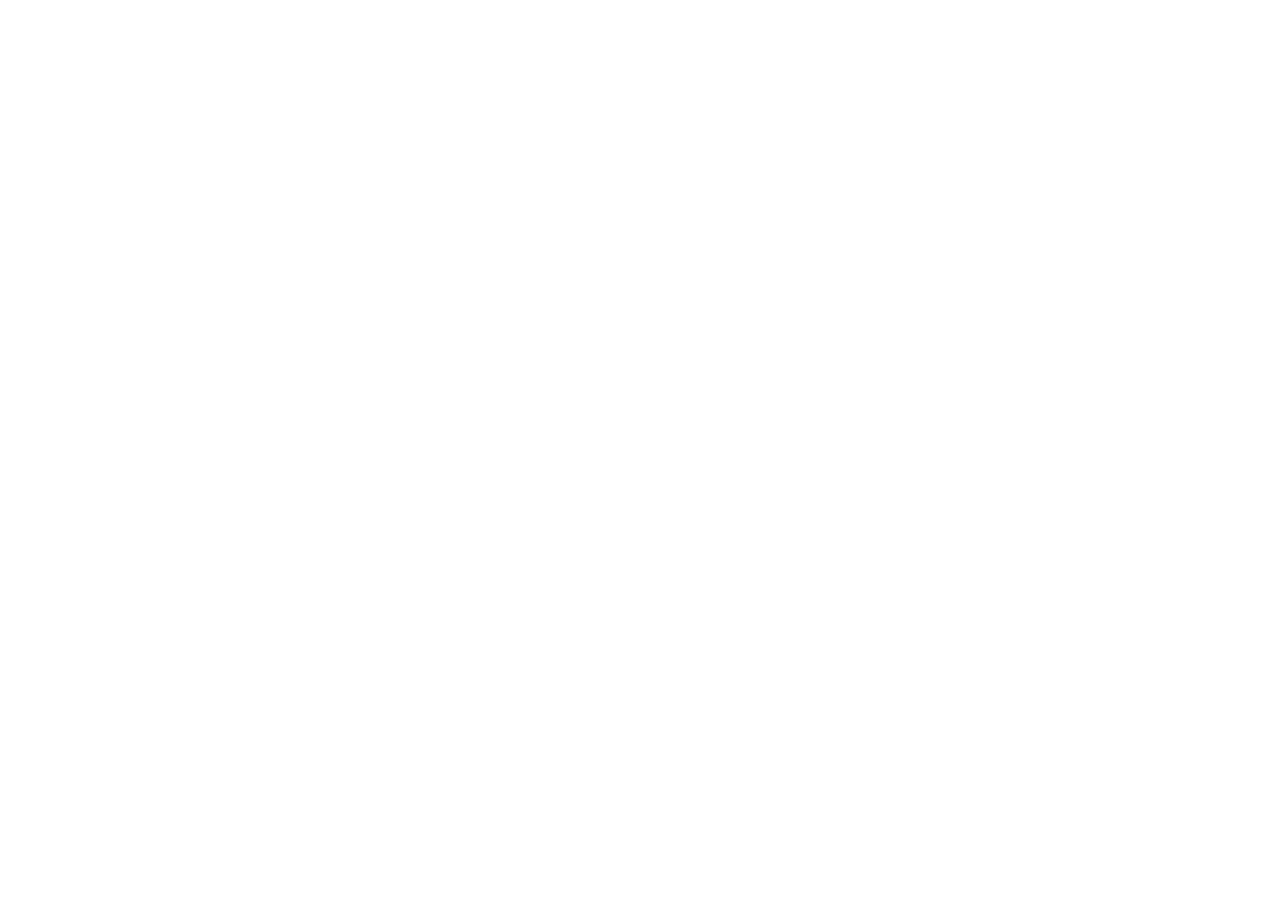
==== Code/index.html @ 17988641 "Removed main.css" ====
<!DOCTYPE html>
<html>
<head>
    <meta charset="utf-8" />
    <meta http-equiv="X-UA-Compatible" content="IE=edge">
    <title></title>
    <meta name="viewport" content="width=device-width, initial-scale=1">
    <link rel="stylesheet" type="text/css" media="screen" href="main.css" />
    <script src="main.js"></script>
</head>
<body>
    
</body>
</html>
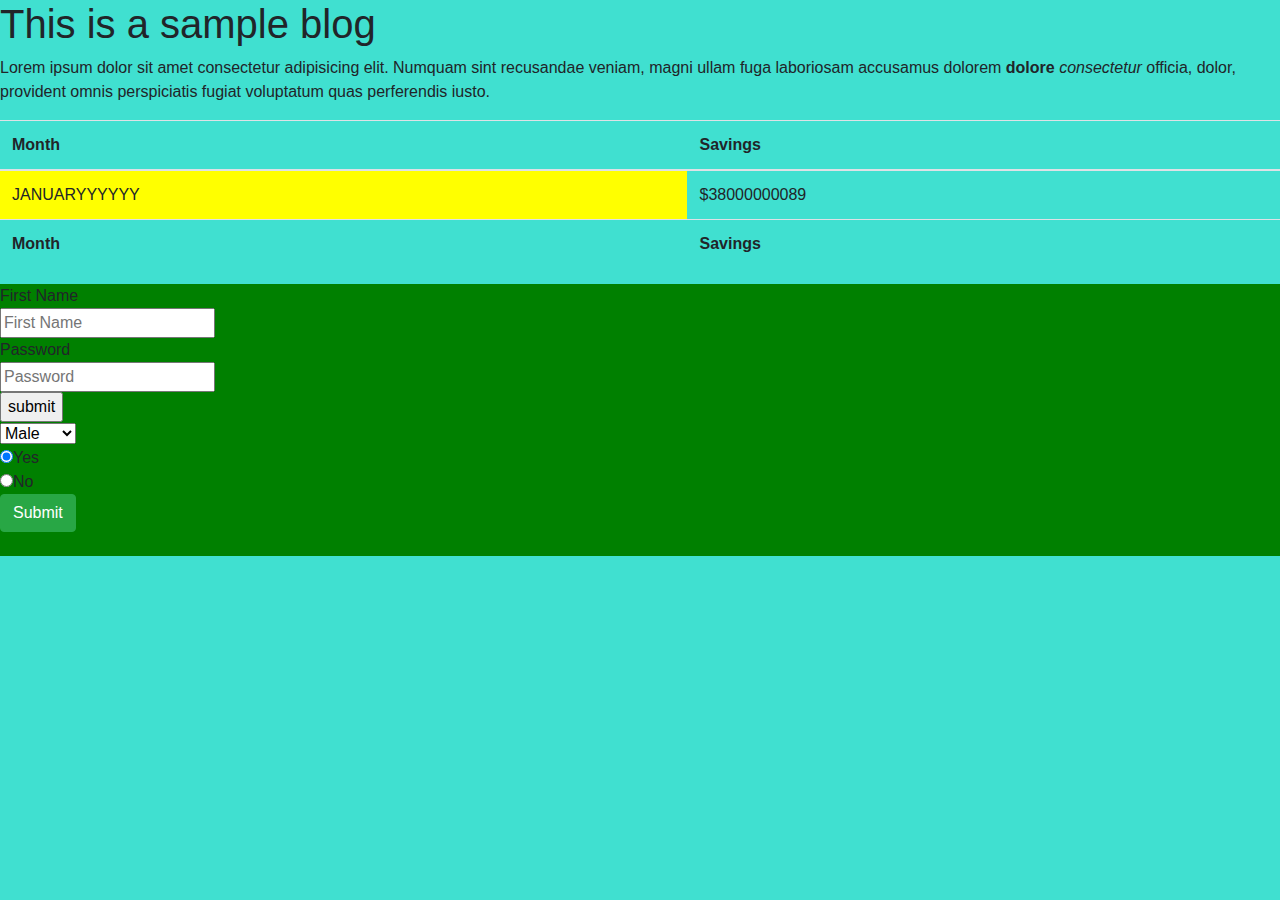
==== commit 12ef2a58: "Added DAY 2 i.e index.html amd main.css" ====
--- a/Code/index.html
+++ b/Code/index.html
@@ -1,14 +1,71 @@
 <!DOCTYPE html>
 <html>
+
 <head>
+
     <meta charset="utf-8" />
     <meta http-equiv="X-UA-Compatible" content="IE=edge">
-    <title></title>
+    <title>Hello World</title>
     <meta name="viewport" content="width=device-width, initial-scale=1">
-    <link rel="stylesheet" type="text/css" media="screen" href="main.css" />
+    <link rel="stylesheet" href="https://maxcdn.bootstrapcdn.com/bootstrap/4.0.0/css/bootstrap.min.css" integrity="sha384-Gn5384xqQ1aoWXA+058RXPxPg6fy4IWvTNh0E263XmFcJlSAwiGgFAW/dAiS6JXm" crossorigin="anonymous">
     <script src="main.js"></script>
+
+    <link rel="stylesheet" href="main.css">
+
+
+   
 </head>
+
 <body>
+    <h1>This is a sample blog</h1>
+    <p>Lorem ipsum dolor sit amet consectetur adipisicing elit. Numquam sint recusandae veniam, magni ullam fuga
+        laboriosam accusamus dolorem <b>dolore</b> <i>consectetur</i> officia, dolor, provident omnis perspiciatis
+        fugiat voluptatum quas perferendis iusto.</p>
+    <table class="table">
+        <thead>
+            <tr>
+                <th>Month</th>
+                <th>Savings</th>
+            </tr>
+        </thead>
+        <tfoot>
+            <tr>
+                <th>Month</th>
+                <th>Savings</th>
+            </tr>
+        </tfoot>
+        <tbody>
+            <tr>
+                <td style="background-color:yellow;">JANUARYYYYYY</td>
+                <td>$38000000089</td>
+            </tr>
+        </tbody>
+    </table>
     
+    <div id="form">
+    <form>
+        First Name <br>
+        <input  type="text" name="firstname" placeholder="First Name"><br>
+        Password<br>
+        <input type="password" name="password" placeholder="Password"><br>
+        <input type="submit" value="submit"><br>
+    
+        <select>
+            <option value="Male">Male</option><br>
+            <option value="Female">Female</option>
+        </select><br>
+
+
+        <input type="radio" value="yes"  name="check" checked>Yes<br>
+        <input type="radio" value="no" name="check">No<br>
+
+        <button type="button" class="btn btn-success">Submit</button>
+    </form><br>
+</div>
+
+<marquee direction="up"> Html is Fun !</marquee>
+
+
 </body>
+
 </html>--- a/Code/main.css
+++ b/Code/main.css
@@ -0,0 +1,7 @@
+#form{
+    background-color: green;
+}
+
+body{
+    background-color: turquoise;
+}
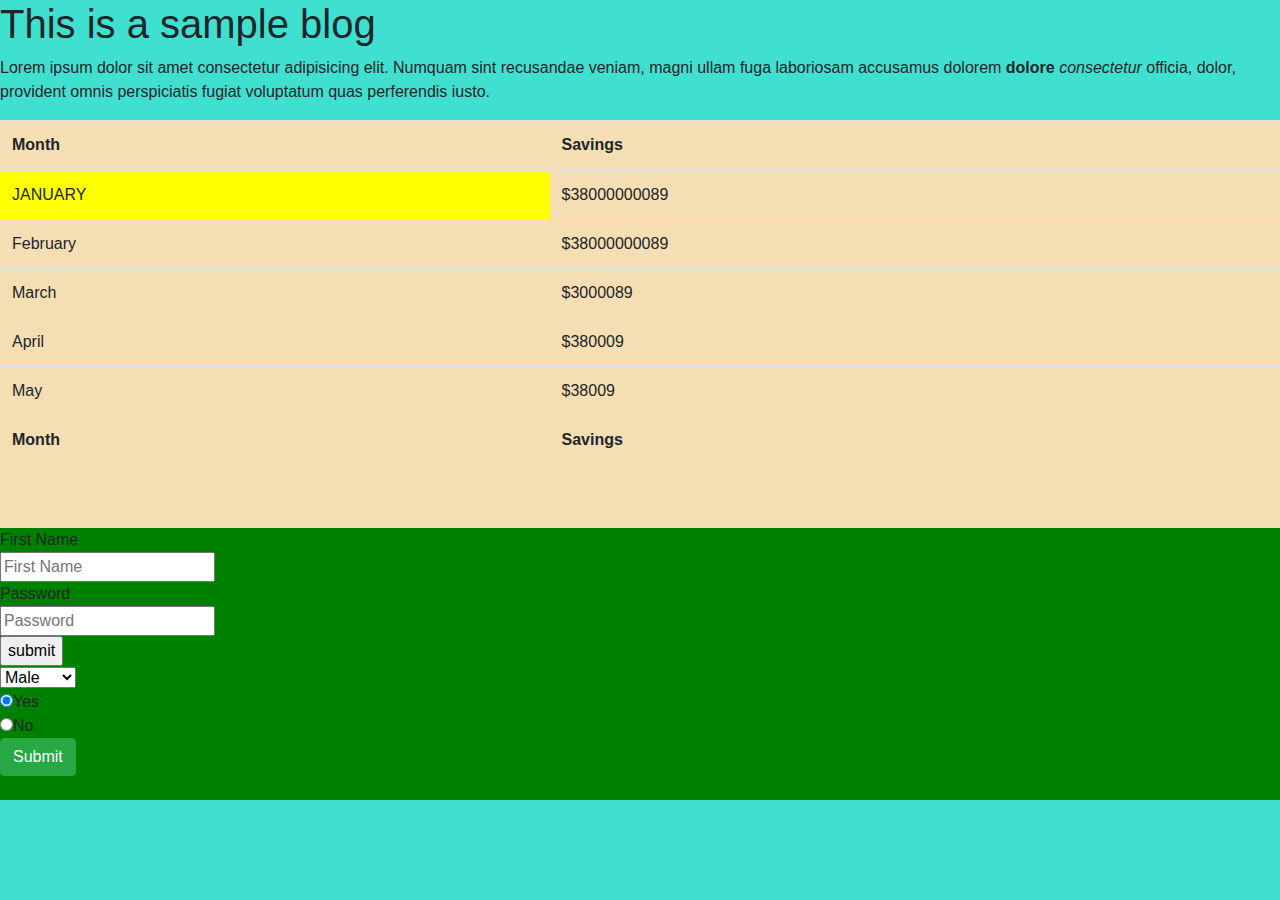
==== commit c793156f: "Made changes in index.html amd main.css" ====
--- a/Code/index.html
+++ b/Code/index.html
@@ -7,13 +7,14 @@
     <meta http-equiv="X-UA-Compatible" content="IE=edge">
     <title>Hello World</title>
     <meta name="viewport" content="width=device-width, initial-scale=1">
-    <link rel="stylesheet" href="https://maxcdn.bootstrapcdn.com/bootstrap/4.0.0/css/bootstrap.min.css" integrity="sha384-Gn5384xqQ1aoWXA+058RXPxPg6fy4IWvTNh0E263XmFcJlSAwiGgFAW/dAiS6JXm" crossorigin="anonymous">
+    <link rel="stylesheet" href="https://maxcdn.bootstrapcdn.com/bootstrap/4.0.0/css/bootstrap.min.css" integrity="sha384-Gn5384xqQ1aoWXA+058RXPxPg6fy4IWvTNh0E263XmFcJlSAwiGgFAW/dAiS6JXm"
+        crossorigin="anonymous">
     <script src="main.js"></script>
 
     <link rel="stylesheet" href="main.css">
 
 
-   
+
 </head>
 
 <body>
@@ -21,49 +22,67 @@
     <p>Lorem ipsum dolor sit amet consectetur adipisicing elit. Numquam sint recusandae veniam, magni ullam fuga
         laboriosam accusamus dolorem <b>dolore</b> <i>consectetur</i> officia, dolor, provident omnis perspiciatis
         fugiat voluptatum quas perferendis iusto.</p>
-    <table class="table">
-        <thead>
-            <tr>
-                <th>Month</th>
-                <th>Savings</th>
-            </tr>
-        </thead>
-        <tfoot>
-            <tr>
-                <th>Month</th>
-                <th>Savings</th>
-            </tr>
-        </tfoot>
-        <tbody>
-            <tr>
-                <td style="background-color:yellow;">JANUARYYYYYY</td>
-                <td>$38000000089</td>
-            </tr>
-        </tbody>
-    </table>
-    
+    <div id="table">
+        <table class="table">
+            <thead>
+                <tr>
+                    <th>Month</th>
+                    <th>Savings</th>
+                </tr>
+            </thead>
+            <tfoot>
+                <tr>
+                    <th>Month</th>
+                    <th>Savings</th>
+                </tr>
+            </tfoot>
+            <tbody>
+                <tr>
+                    <td style="background-color:yellow;">JANUARY</td>
+                    <td>$38000000089</td>
+                </tr>
+                <tr>
+                    <td>February</td>
+                    <td>$38000000089</td>
+                </tr>
+                <tr>
+                    <td>March</td>
+                    <td>$3000089</td>
+                </tr>
+                <tr>
+                    <td>April</td>
+                    <td>$380009</td>
+                </tr>
+                <tr>
+                    <td>May</td>
+                    <td>$38009</td>
+                </tr>
+            </tbody>
+        </table><br><br>
+    </div>
+
     <div id="form">
-    <form>
-        First Name <br>
-        <input  type="text" name="firstname" placeholder="First Name"><br>
-        Password<br>
-        <input type="password" name="password" placeholder="Password"><br>
-        <input type="submit" value="submit"><br>
-    
-        <select>
-            <option value="Male">Male</option><br>
-            <option value="Female">Female</option>
-        </select><br>
+        <form>
+            First Name <br>
+            <input type="text" name="firstname" placeholder="First Name"><br>
+            Password<br>
+            <input type="password" name="password" placeholder="Password"><br>
+            <input type="submit" value="submit"><br>
+
+            <select>
+                <option value="Male">Male</option><br>
+                <option value="Female">Female</option>
+            </select><br>
 
 
-        <input type="radio" value="yes"  name="check" checked>Yes<br>
-        <input type="radio" value="no" name="check">No<br>
+            <input type="radio" value="yes" name="check" checked>Yes<br>
+            <input type="radio" value="no" name="check">No<br>
 
-        <button type="button" class="btn btn-success">Submit</button>
-    </form><br>
-</div>
+            <button type="button" class="btn btn-success">Submit</button>
+        </form><br>
+    </div>
 
-<marquee direction="up"> Html is Fun !</marquee>
+    <marquee direction="up"> Html is Fun !</marquee>
 
 
 </body>
--- a/Code/main.css
+++ b/Code/main.css
@@ -1,5 +1,9 @@
 #form{
     background-color: green;
+}
+
+#table{
+    background-color: wheat;
 }
 
 body{
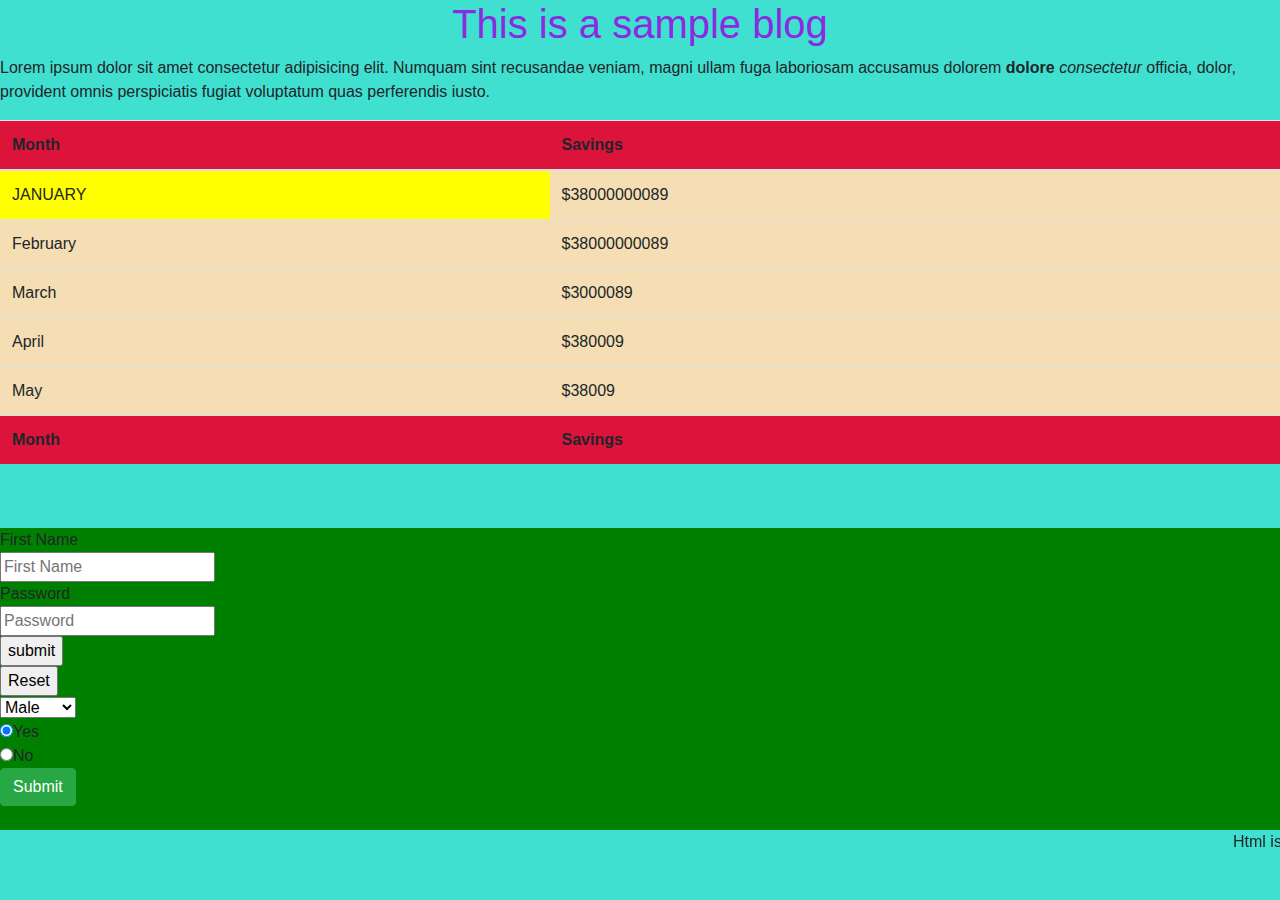
==== commit b95c21d2: "3rd Day changes" ====
--- a/Code/index.html
+++ b/Code/index.html
@@ -10,11 +10,12 @@
     <link rel="stylesheet" href="https://maxcdn.bootstrapcdn.com/bootstrap/4.0.0/css/bootstrap.min.css" integrity="sha384-Gn5384xqQ1aoWXA+058RXPxPg6fy4IWvTNh0E263XmFcJlSAwiGgFAW/dAiS6JXm"
         crossorigin="anonymous">
     <script src="main.js"></script>
-
     <link rel="stylesheet" href="main.css">
-
-
-
+    <style>
+        th{
+            background-color: crimson;
+        }
+    </style>
 </head>
 
 <body>
@@ -68,6 +69,7 @@
             Password<br>
             <input type="password" name="password" placeholder="Password"><br>
             <input type="submit" value="submit"><br>
+            <input type="reset" value="Reset"><br>
 
             <select>
                 <option value="Male">Male</option><br>
@@ -82,9 +84,9 @@
         </form><br>
     </div>
 
-    <marquee direction="up"> Html is Fun !</marquee>
+    <marquee direction="left"> Html is Fun !</marquee>
 
-
+ 
 </body>
 
 </html>--- a/Code/main.css
+++ b/Code/main.css
@@ -2,10 +2,15 @@
     background-color: green;
 }
 
-#table{
+.table{
     background-color: wheat;
 }
 
 body{
     background-color: turquoise;
 }
+
+h1{
+    color: blueviolet;
+    text-align: center;
+}